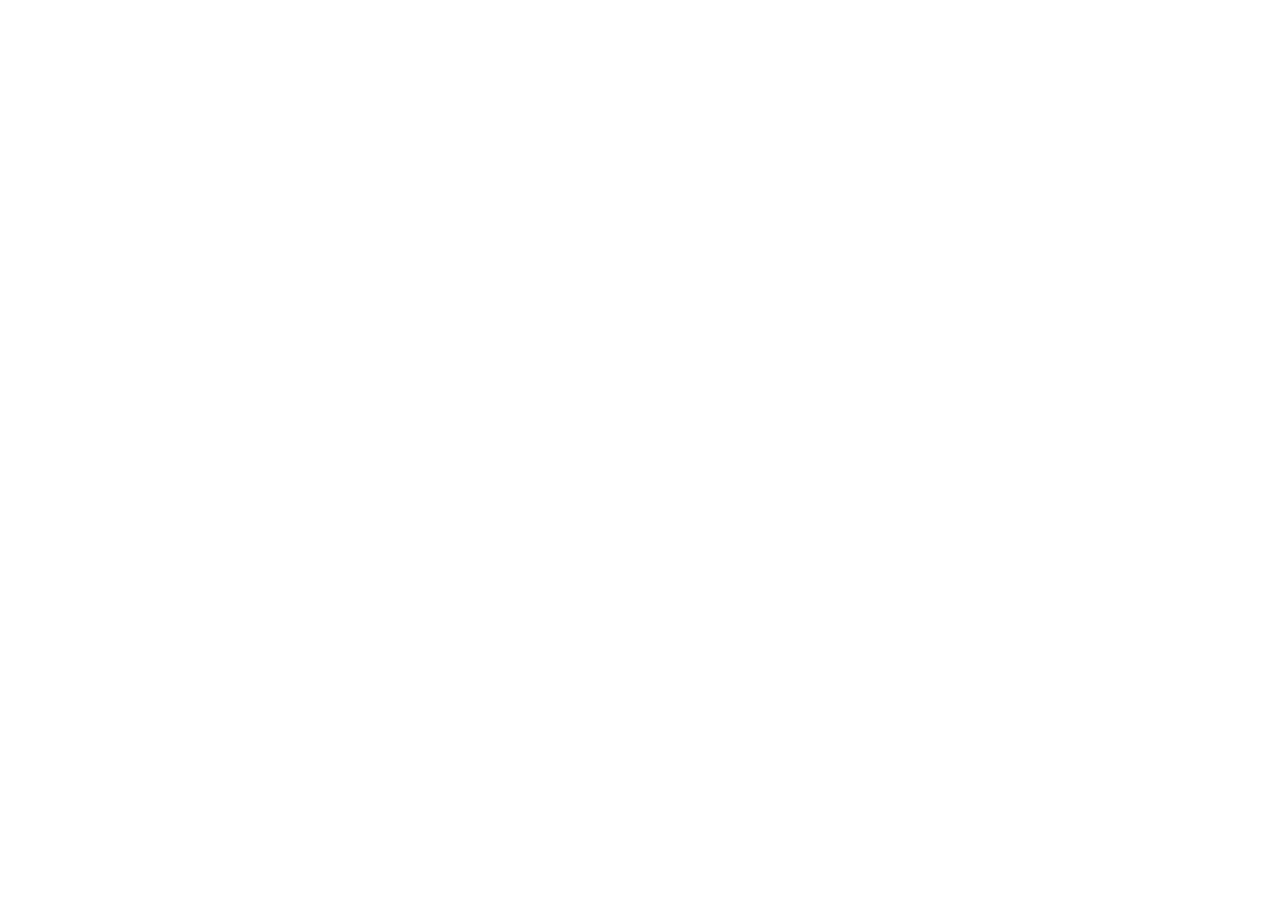
==== exo2-shifumi.html @ 0828715d "suite tp" ====
<!DOCTYPE html>
<html lang="fr">
<head>
    <meta charset="UTF-8">
    <meta name="viewport" content="width=device-width, initial-scale=1.0">
    <title>Document</title>
</head>
<body>
    
</body>
</html>
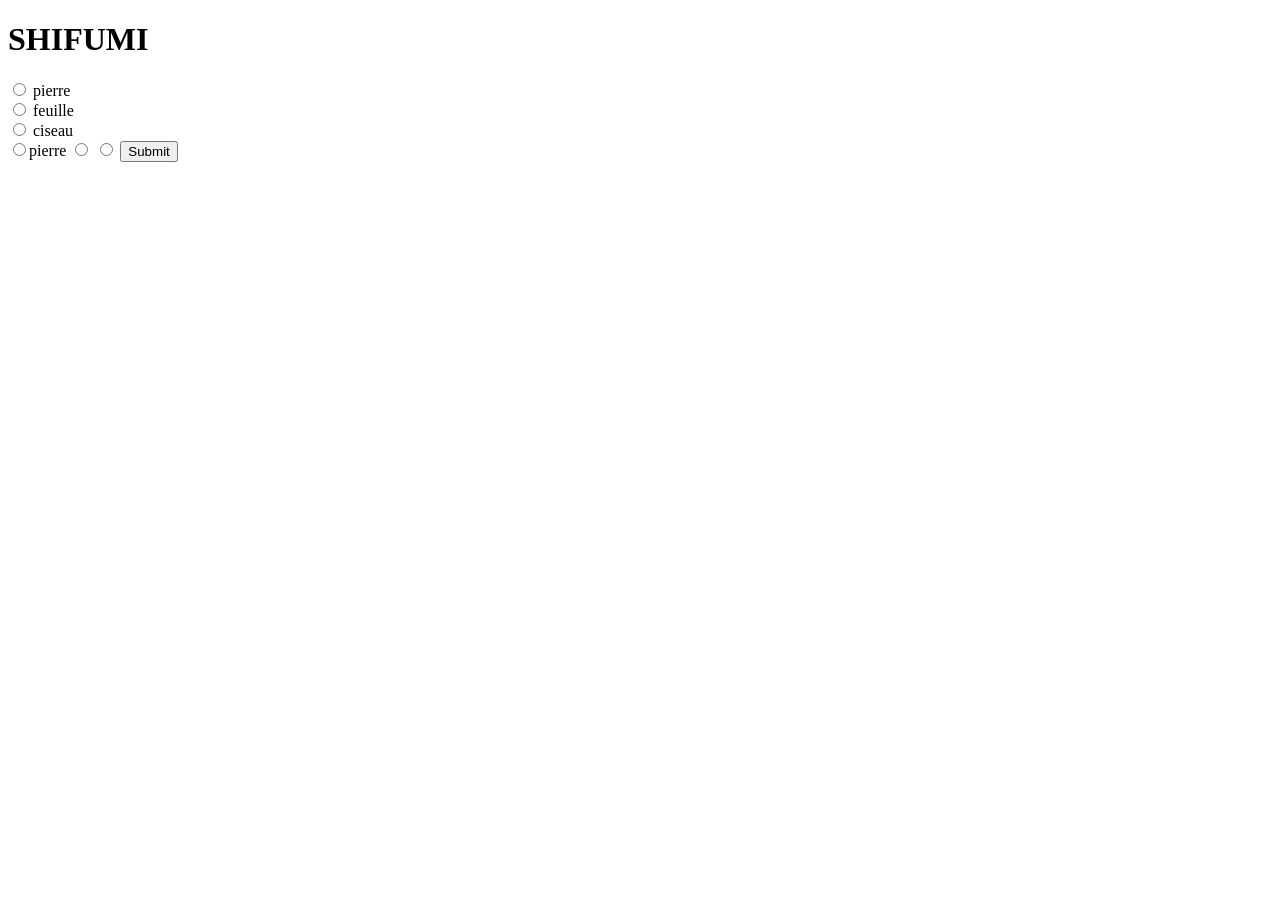
==== commit fe935ec0: "tp2" ====
--- a/exo2-shifumi.html
+++ b/exo2-shifumi.html
@@ -1,11 +1,45 @@
 <!DOCTYPE html>
 <html lang="fr">
+
 <head>
     <meta charset="UTF-8">
     <meta name="viewport" content="width=device-width, initial-scale=1.0">
-    <title>Document</title>
+    <title>SHIFUMI</title>
+    <link rel="stylesheet" href="style2.css">
 </head>
+
 <body>
-    
+    <h1>SHIFUMI</h1>
+    <div>
+        <input type="radio" name="" id="">
+        <label for="">pierre</label>
+    </div>
+    <div>
+        <input type="radio" name="" id="">
+        <label for="">feuille</label>
+    </div>
+    <div>
+        <input type="radio" name="" id="">
+        <label for="">ciseau</label>
+    </div>
+    <input type="radio" name="" id="">pierre
+    <input type="radio" name="" id="">
+    <input type="radio" name="" id="">
+
+    <input type="submit" id="bouton">
+    <p id="paragraphe"></p>
 </body>
+<script>
+    let compteur = 0;
+    function increment() {
+        compteur++;
+        p = document.getElementById("paragraphe");
+        p.innerText = "compteur" + compteur;
+    }
+    b = document.getElementById("buton");
+    b.addEventListener("click", increment);
+
+
+</script>
+
 </html>
